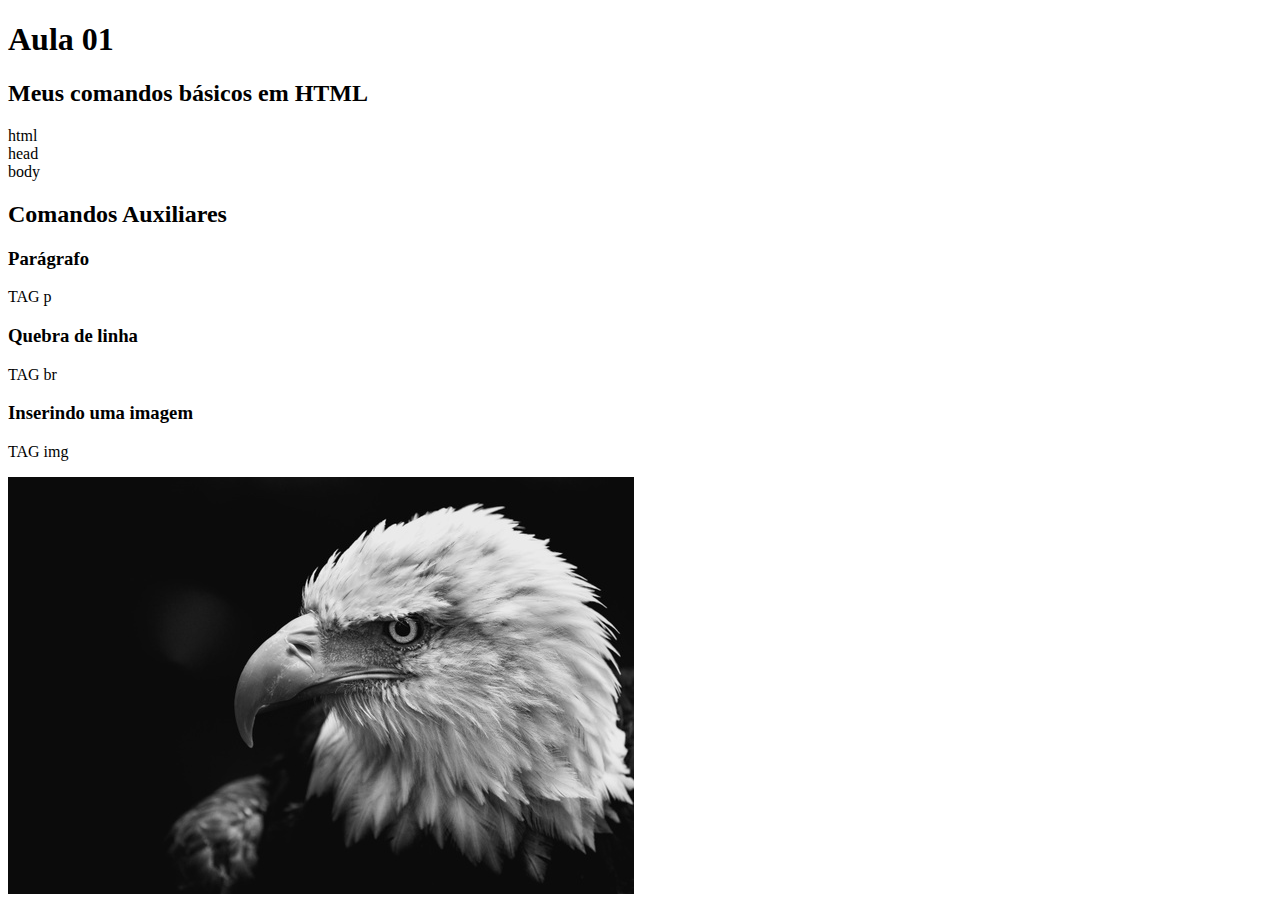
==== Material Aula 02/minhaPrimeiraPagina.html @ 0c9ded78 "Codigos" ====
<!DOCTYPE html>
<html>
	<head>
		<meta charset="UTF-8">
		<title>G1 - O portal de notícias</title>
	</head>
	<body>
		<h1>Aula 01</h1>
		<h2>Meus comandos básicos em HTML</h2>
		html<br>
		head<br>
		body<br>
		<h2>Comandos Auxiliares</h2>
		<h3>Parágrafo</h3>
		<p>TAG p</p>
		<h3>Quebra de linha</h3>
		TAG br <br>
		<h3>Inserindo uma imagem</h3>
		<p>TAG img</p>
		<img src="aguia.jpg" alt="Imagem não encontrada" title="Grande Águia">
	</body>
</html>
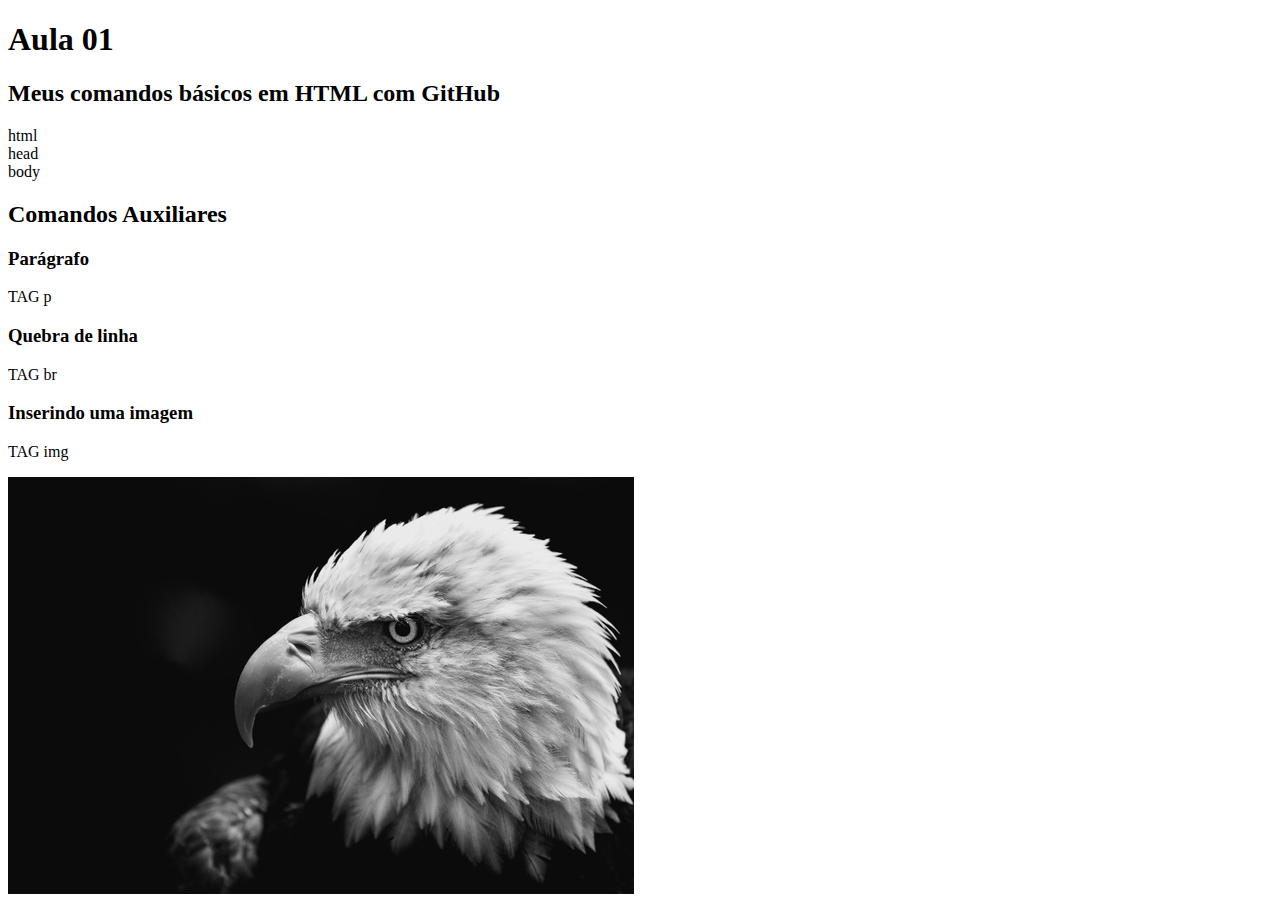
==== commit 80ab55f3: "Mudança Título" ====
--- a/Material Aula 02/minhaPrimeiraPagina.html
+++ b/Material Aula 02/minhaPrimeiraPagina.html
@@ -6,7 +6,7 @@
 	</head>
 	<body>
 		<h1>Aula 01</h1>
-		<h2>Meus comandos básicos em HTML</h2>
+		<h2>Meus comandos básicos em HTML com GitHub</h2>
 		html<br>
 		head<br>
 		body<br>
